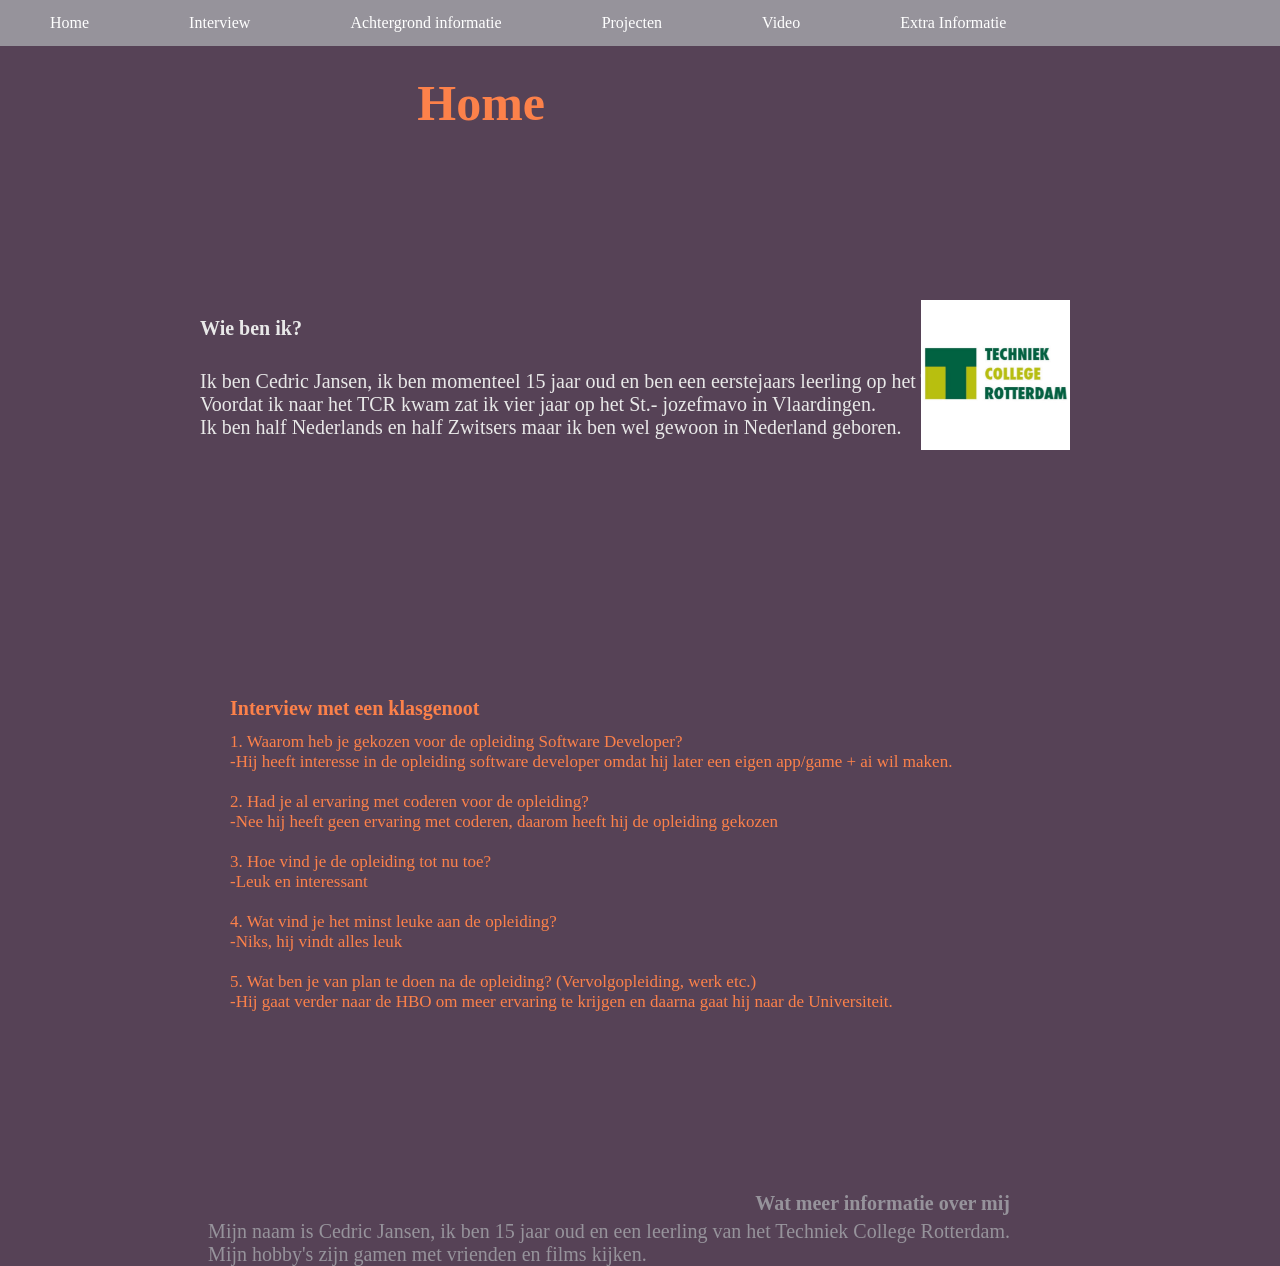
==== index.html @ 07dfece2 "commit" ====
<!DOCTYPE html>
<html lang="en">

<head>
    <meta charset="UTF-8">
    <meta name="viewport" content="width=device-width, initial-scale=1.0">
    <title>Portfolio</title>
    <link rel="stylesheet" href="style.css">
</head>

<body class="background">"
    <h1 class="title">Home</h1>
    <navbar class="navbar">
        <ul>
            <li><a href="Homepagina.html">Home</a></li>
            <li><a href="Interview.html">Interview</a></li>
            <li><a href="Achtergrond-informatie.html">Achtergrond informatie</a></li>
            <li><a href="Projecten.html">Projecten</a></li>
            <li><a href="Video.html">Video</a></li>
            <li><a href="Extra Informatie.html">Extra Informatie</a></li>
        </ul>
    </navbar>
    <h2 class="subText">Wie ben ik?</h2>
    <p class="info">Ik ben Cedric Jansen, ik ben momenteel 15 jaar oud en ben een eerstejaars leerling op het
        TCR.<br> Voordat ik naar het TCR kwam zat ik vier jaar op het St.- jozefmavo in Vlaardingen.<br> Ik ben half
        Nederlands en half Zwitsers maar ik ben wel gewoon in Nederland geboren.</p>
        <img class=foto src="Schermafbeelding 2026-10-28 150843.png" alt="Logo van de school">
    <h2 class="intText">Interview met een klasgenoot</h2>
    <p class="interview">
        1. Waarom heb je gekozen voor de opleiding Software Developer?<br>
        -Hij heeft interesse in de opleiding software developer omdat hij later een eigen app/game + ai wil maken.<br>
        <br>
        2. Had je al ervaring met coderen voor de opleiding?<br>
        -Nee hij heeft geen ervaring met coderen, daarom heeft hij de opleiding gekozen<br>
        <br>
        3. Hoe vind je de opleiding tot nu toe?<br>
        -Leuk en interessant <br>
        <br>
        4. Wat vind je het minst leuke aan de opleiding?<br>
        -Niks, hij vindt alles leuk<br>
        <br>
        5. Wat ben je van plan te doen na de opleiding? (Vervolgopleiding, werk etc.)<br>
        -Hij gaat verder naar de HBO om meer ervaring te krijgen en daarna gaat hij naar de Universiteit.<br>
    </p>

    <h2 class="achtTitle">Wat meer informatie over mij</h2>
    <p class="achtInfo">Mijn naam is Cedric Jansen, ik ben 15 jaar oud en een leerling van het Techniek College Rotterdam.<br> Mijn hobby's zijn gamen met vrienden en films kijken.      </p>


</body>

</html>
---- style.css ----
html,body{
  width:100%;
  height: 100%;
  margin: 0px
}


.background {
    background-color: #564256
}
ul {
    list-style-type: none;
    margin: 0;
    padding: 0;
    position: fixed;
    top: 0;
    width: 100%;
}
ul li a {
    display: block;
    padding: 14px 16px;
    text-decoration: none;
}
ul {
  list-style-type: none;
  margin: 0;
  padding: 0;
  overflow: hidden;
  background-color: #96939b;
}

ul li {
  float: left;
  position: top;
}

ul li a {
  display: block;
  color: white;
  text-align: center;
  padding: 14px 50px;
  text-decoration: none;
  position: top;
}

ul li a:hover {
  background-color: #625f66;
}
ul li a.active {
  background-color: #96939b;
}

.title {
    color: #fc814a;
    font-size: 50px;
    top: 40px;
    right: 735px;
    position:absolute;
}

.subText{
  color: #e8e8e8;
  font-size: 20px;
  position: absolute;
  top: 300px;
  left: 200px;
}
.foto{
  position: absolute;
  height: 150px;
  top: 300px;
  right:210px;
}

.info{
  color: #e8e8e8;
  font-size: 20px;
  position: absolute;
  top: 350px;
  left: 200px;
}

.intText{
  position:absolute;
  font-size: 20px;
  top: 680px;
  left: 230px;
  color: #fc814a;
}

.interview{
  position:absolute;
  font-size: 17px;
  top: 715px;
  left: 230px;
  color: #fc814a

}

.achtTitle{
  position: absolute;
  font-size: 20px;
  top: 1175px;
  right: 270px;
  color: #96939b;
}

.achtInfo{
  position:absolute;
  font-size: 20px;
  top: 1200px;
  right: 270px;
  color: #96939b
}
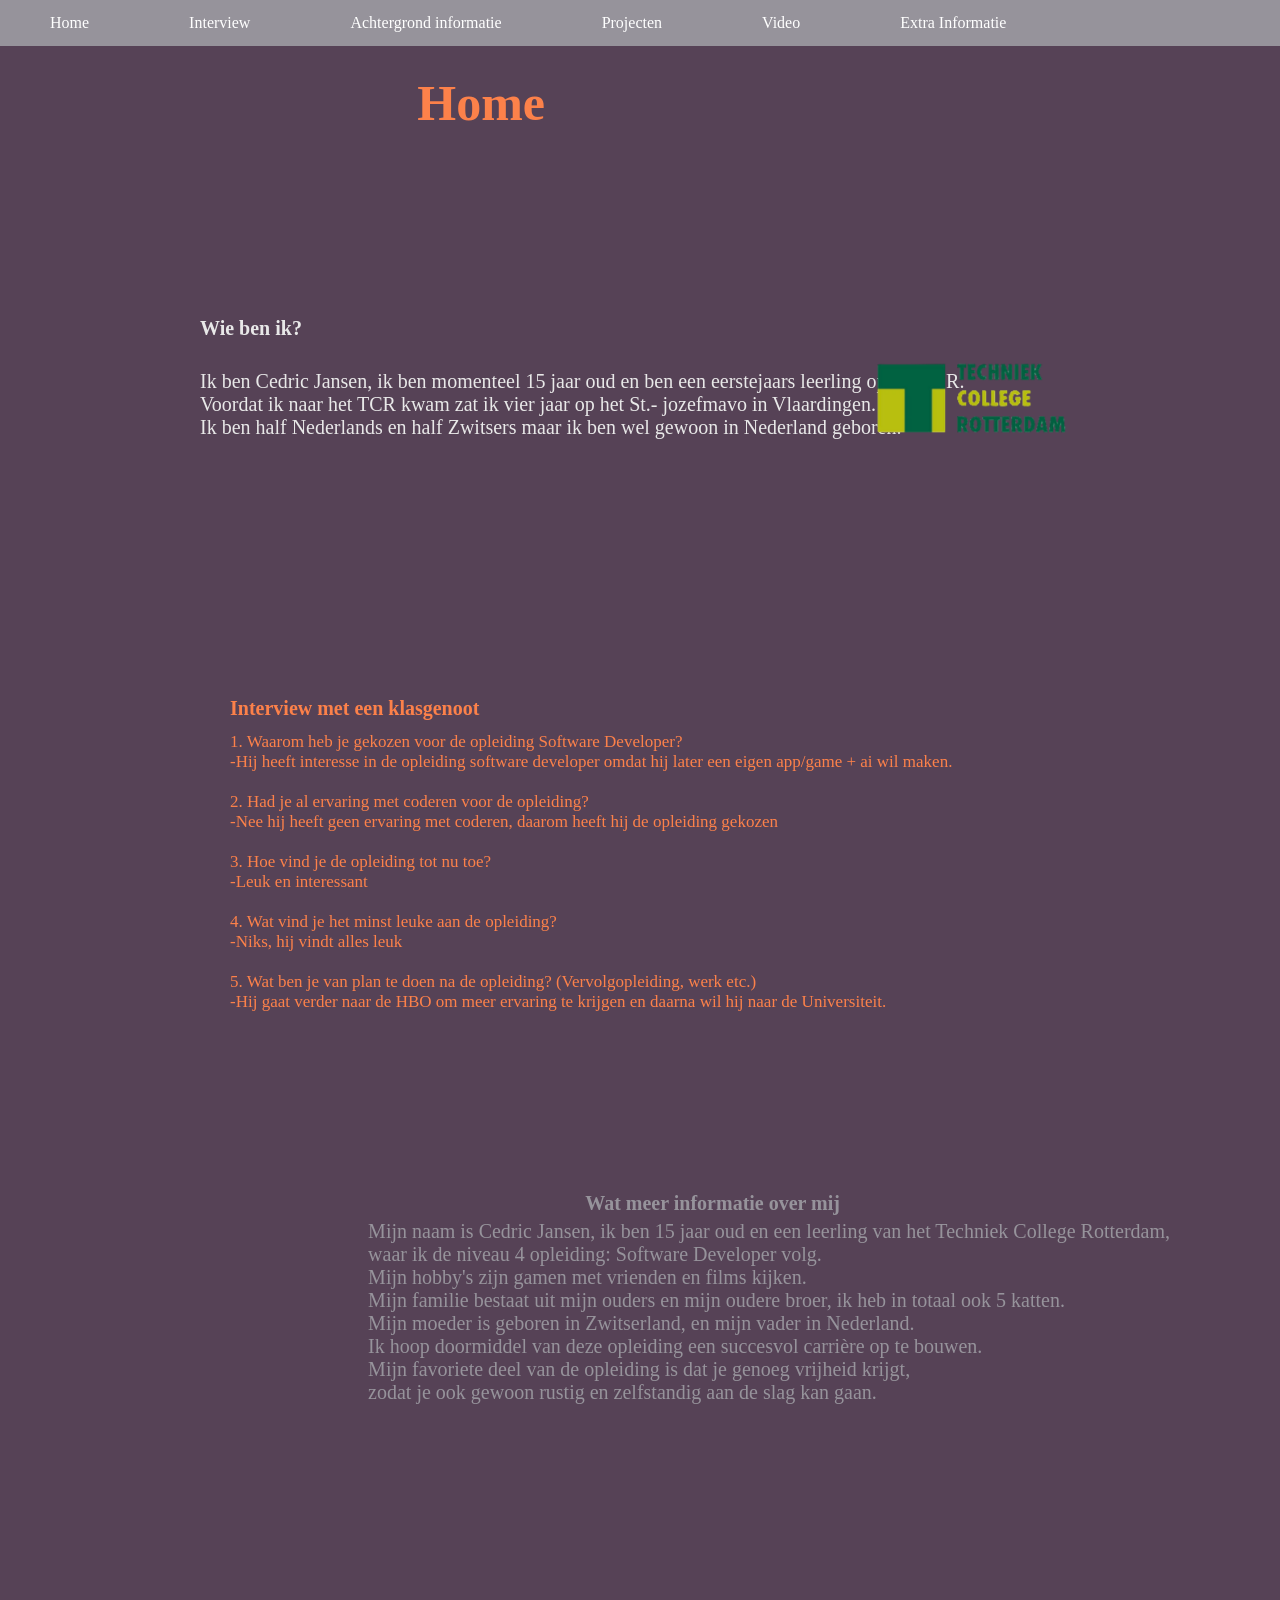
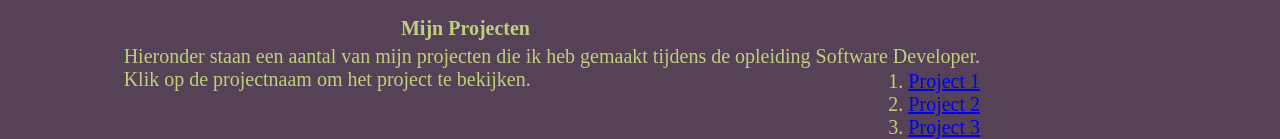
==== commit 4e4a6761: "update index.html and style.css to add a new project section and update styles accordingly" ====
--- a/index.html
+++ b/index.html
@@ -24,7 +24,7 @@
     <p class="info">Ik ben Cedric Jansen, ik ben momenteel 15 jaar oud en ben een eerstejaars leerling op het
         TCR.<br> Voordat ik naar het TCR kwam zat ik vier jaar op het St.- jozefmavo in Vlaardingen.<br> Ik ben half
         Nederlands en half Zwitsers maar ik ben wel gewoon in Nederland geboren.</p>
-        <img class=foto src="Schermafbeelding 2026-10-28 150843.png" alt="Logo van de school">
+        <img class=foto src="Schermafbeelding 2026-10-28 150843_1793694068664.png" alt="Logo van de school">
     <h2 class="intText">Interview met een klasgenoot</h2>
     <p class="interview">
         1. Waarom heb je gekozen voor de opleiding Software Developer?<br>
@@ -40,12 +40,18 @@
         -Niks, hij vindt alles leuk<br>
         <br>
         5. Wat ben je van plan te doen na de opleiding? (Vervolgopleiding, werk etc.)<br>
-        -Hij gaat verder naar de HBO om meer ervaring te krijgen en daarna gaat hij naar de Universiteit.<br>
+        -Hij gaat verder naar de HBO om meer ervaring te krijgen en daarna wil hij naar de Universiteit.<br>
     </p>
 
     <h2 class="achtTitle">Wat meer informatie over mij</h2>
-    <p class="achtInfo">Mijn naam is Cedric Jansen, ik ben 15 jaar oud en een leerling van het Techniek College Rotterdam.<br> Mijn hobby's zijn gamen met vrienden en films kijken.      </p>
+    <p class="achtInfo">Mijn naam is Cedric Jansen, ik ben 15 jaar oud en een leerling van het Techniek College Rotterdam, <br> waar ik de niveau 4 opleiding: Software Developer volg.  <br> Mijn hobby's zijn gamen met vrienden en films kijken. <br>  Mijn familie bestaat uit mijn ouders en mijn oudere broer, ik heb in totaal ook 5 katten. <br> Mijn moeder is geboren in Zwitserland, en mijn vader in Nederland. <br> Ik hoop doormiddel van deze opleiding een succesvol carrière op te bouwen.<br> Mijn favoriete deel van de opleiding is dat je genoeg vrijheid krijgt, <br> zodat je ook gewoon rustig en zelfstandig aan de slag kan gaan.   </p>
 
+    <h2 class="projectTitle">Mijn Projecten</h2>
+    <p class="projectInfo">Hieronder staan een aantal van mijn projecten die ik heb gemaakt tijdens de opleiding Software Developer. <br> Klik op de projectnaam om het project te bekijken.</p>
+    <ol class="projectList">
+        <li><a href="Project1.html">Project 1</a></li>
+        <li><a href="Project2.html">Project 2</a></li>
+        <li><a href="Project3.html">Project 3</a></li>
 
 </body>
 
--- a/style.css
+++ b/style.css
@@ -67,7 +67,7 @@
 }
 .foto{
   position: absolute;
-  height: 150px;
+  height: 200px;
   top: 300px;
   right:210px;
 }
@@ -101,7 +101,7 @@
   position: absolute;
   font-size: 20px;
   top: 1175px;
-  right: 270px;
+  right: 440px;
   color: #96939b;
 }
 
@@ -109,6 +109,28 @@
   position:absolute;
   font-size: 20px;
   top: 1200px;
-  right: 270px;
+  right: 110px;
   color: #96939b
+}
+
+.projectTitle{
+  position: absolute;
+  font-size: 20px;
+  top: 1600px;
+  right: 750px;
+  color: #c0cf7d;
+}
+.projectInfo{
+  position:absolute;
+  font-size: 20px;
+  top: 1625px;
+  right:300px;
+  color: #c0cf7d
+}
+.projectList{
+  position:absolute;
+  font-size: 20px;
+  top: 1650px;
+  right:300px;
+  color: #c0cf7d
 }
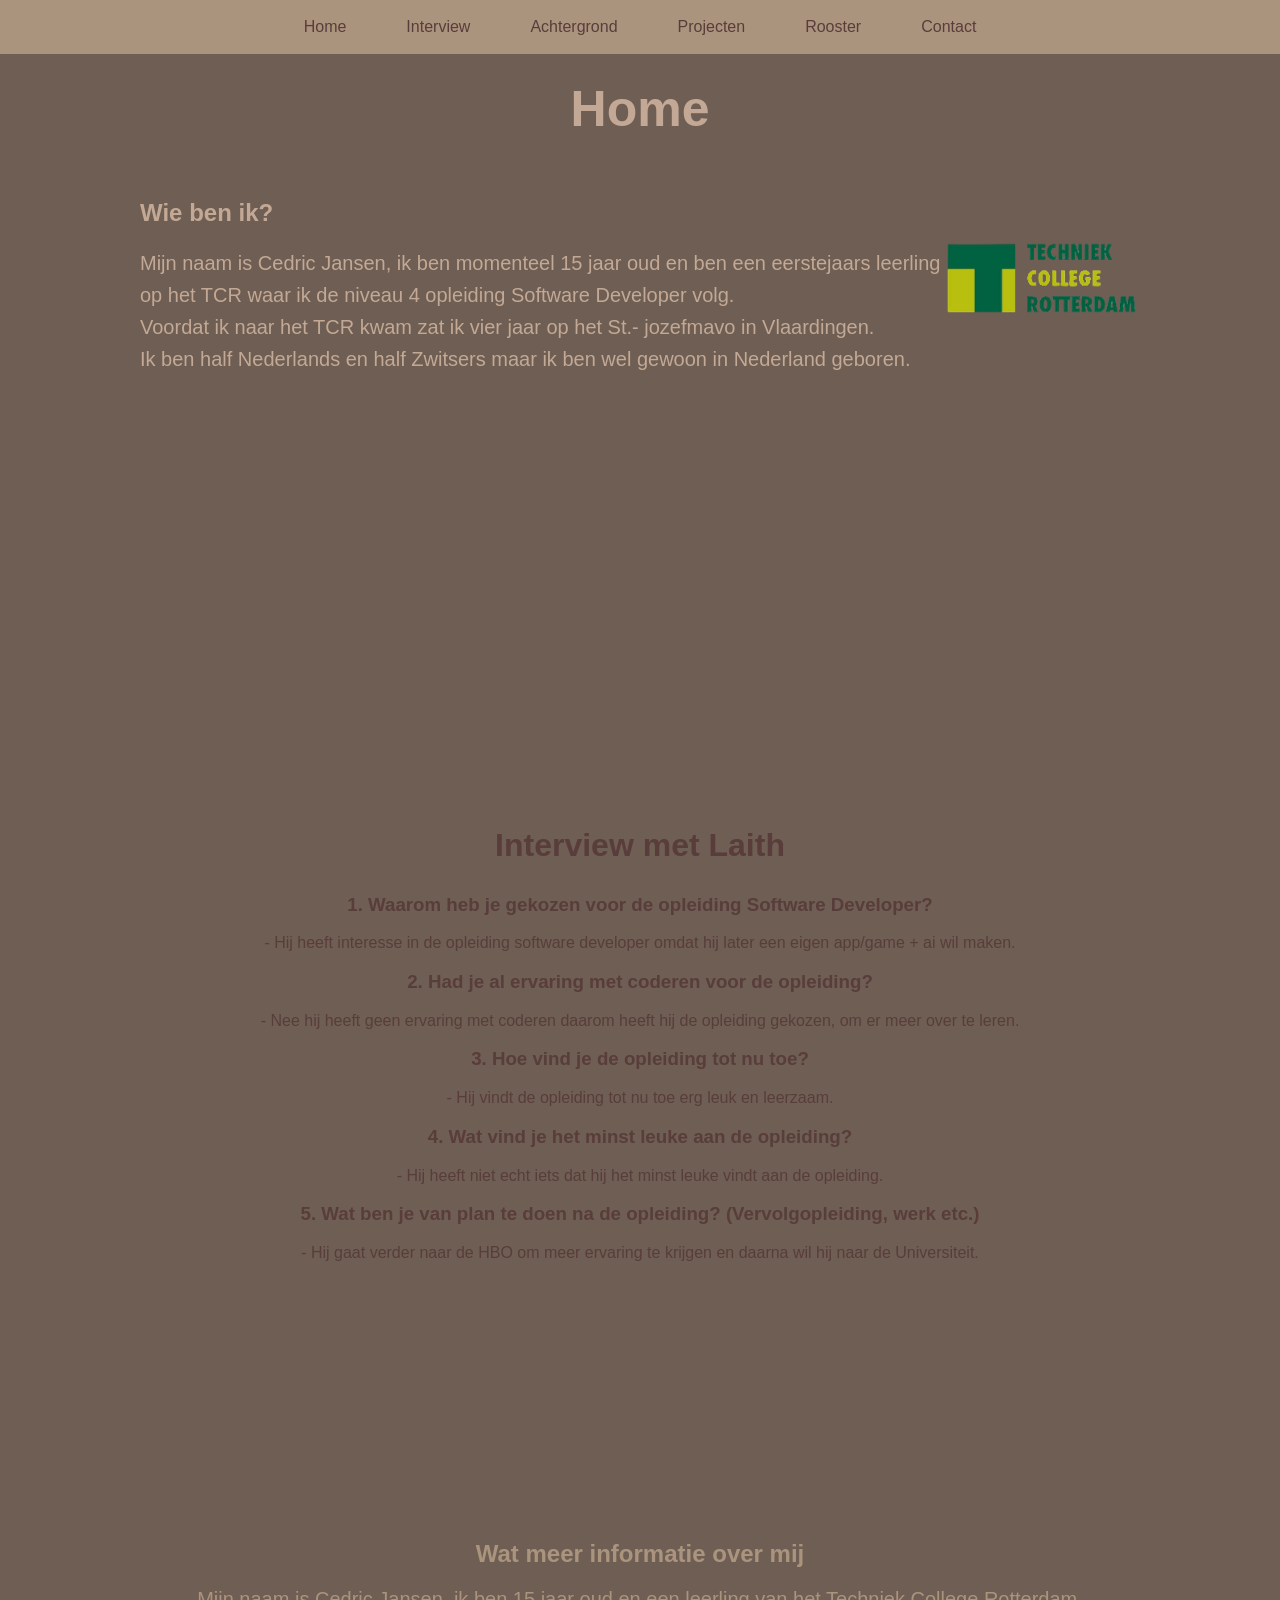
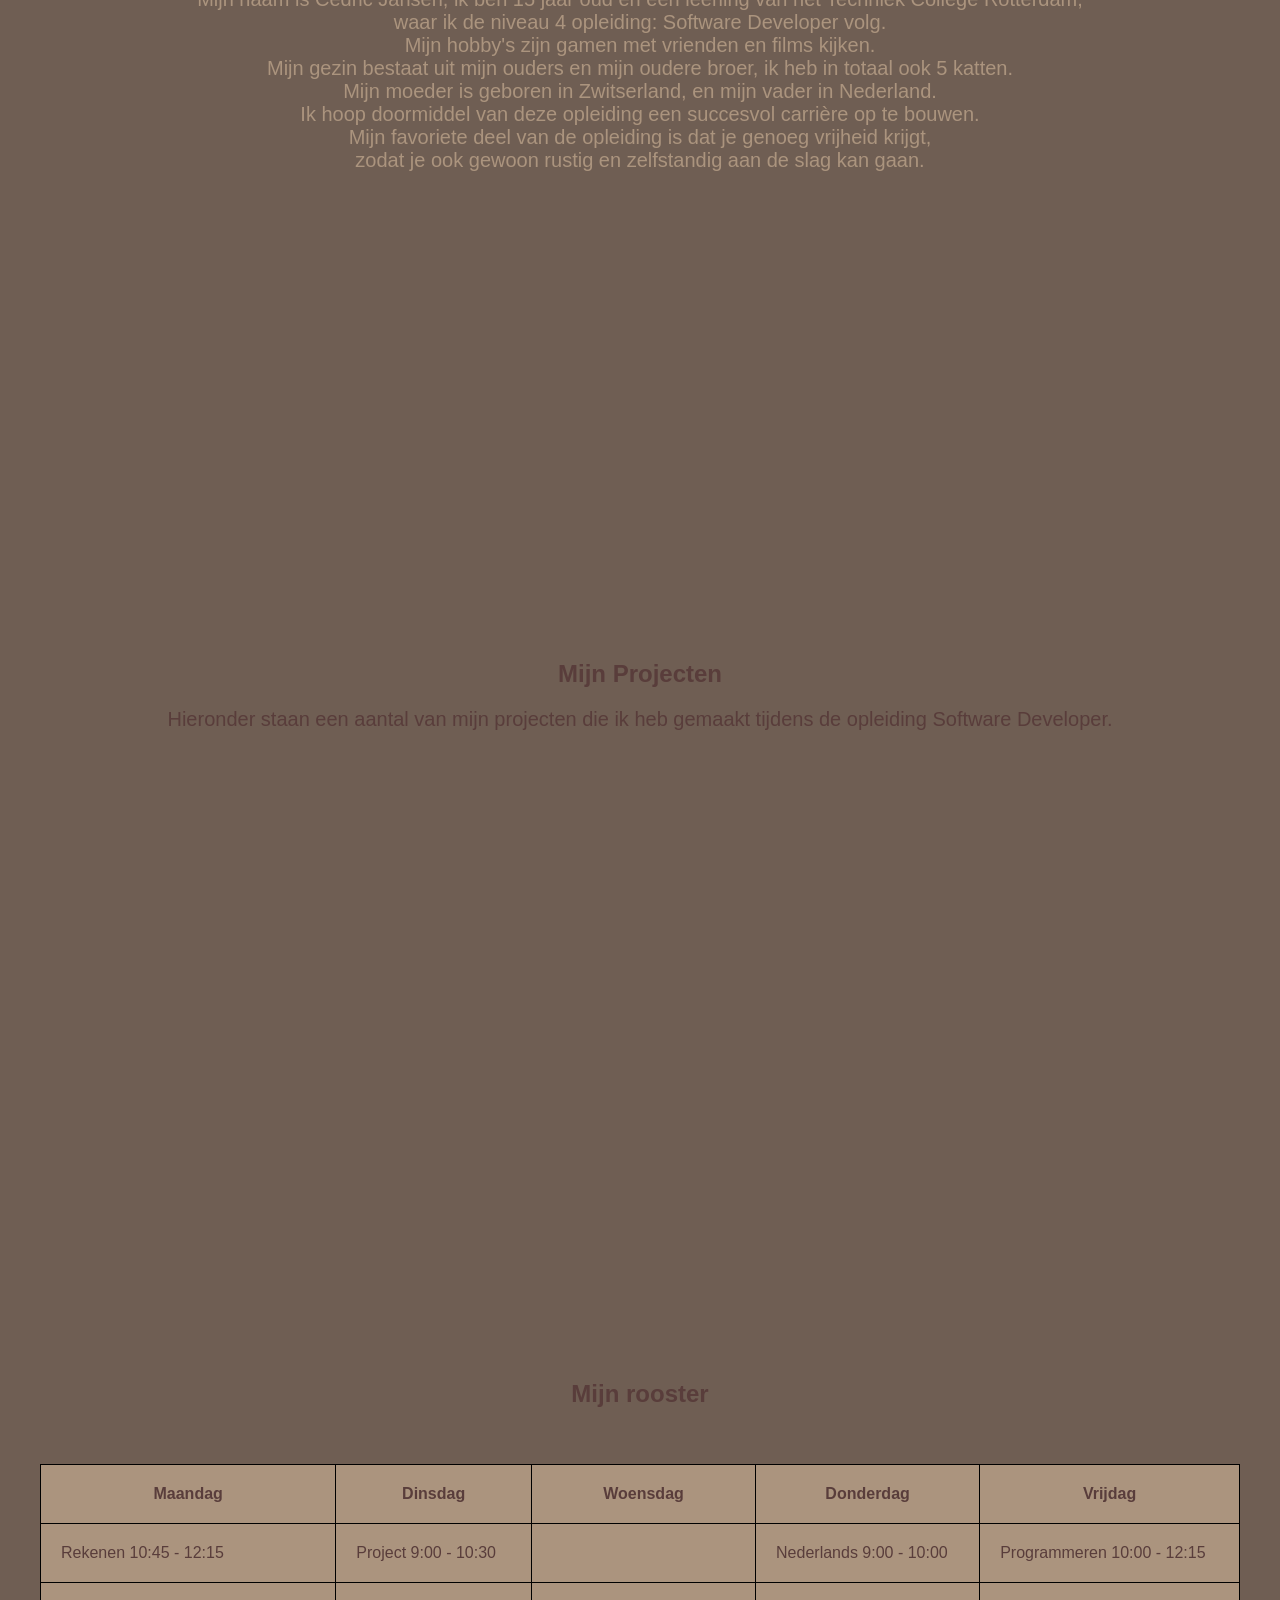
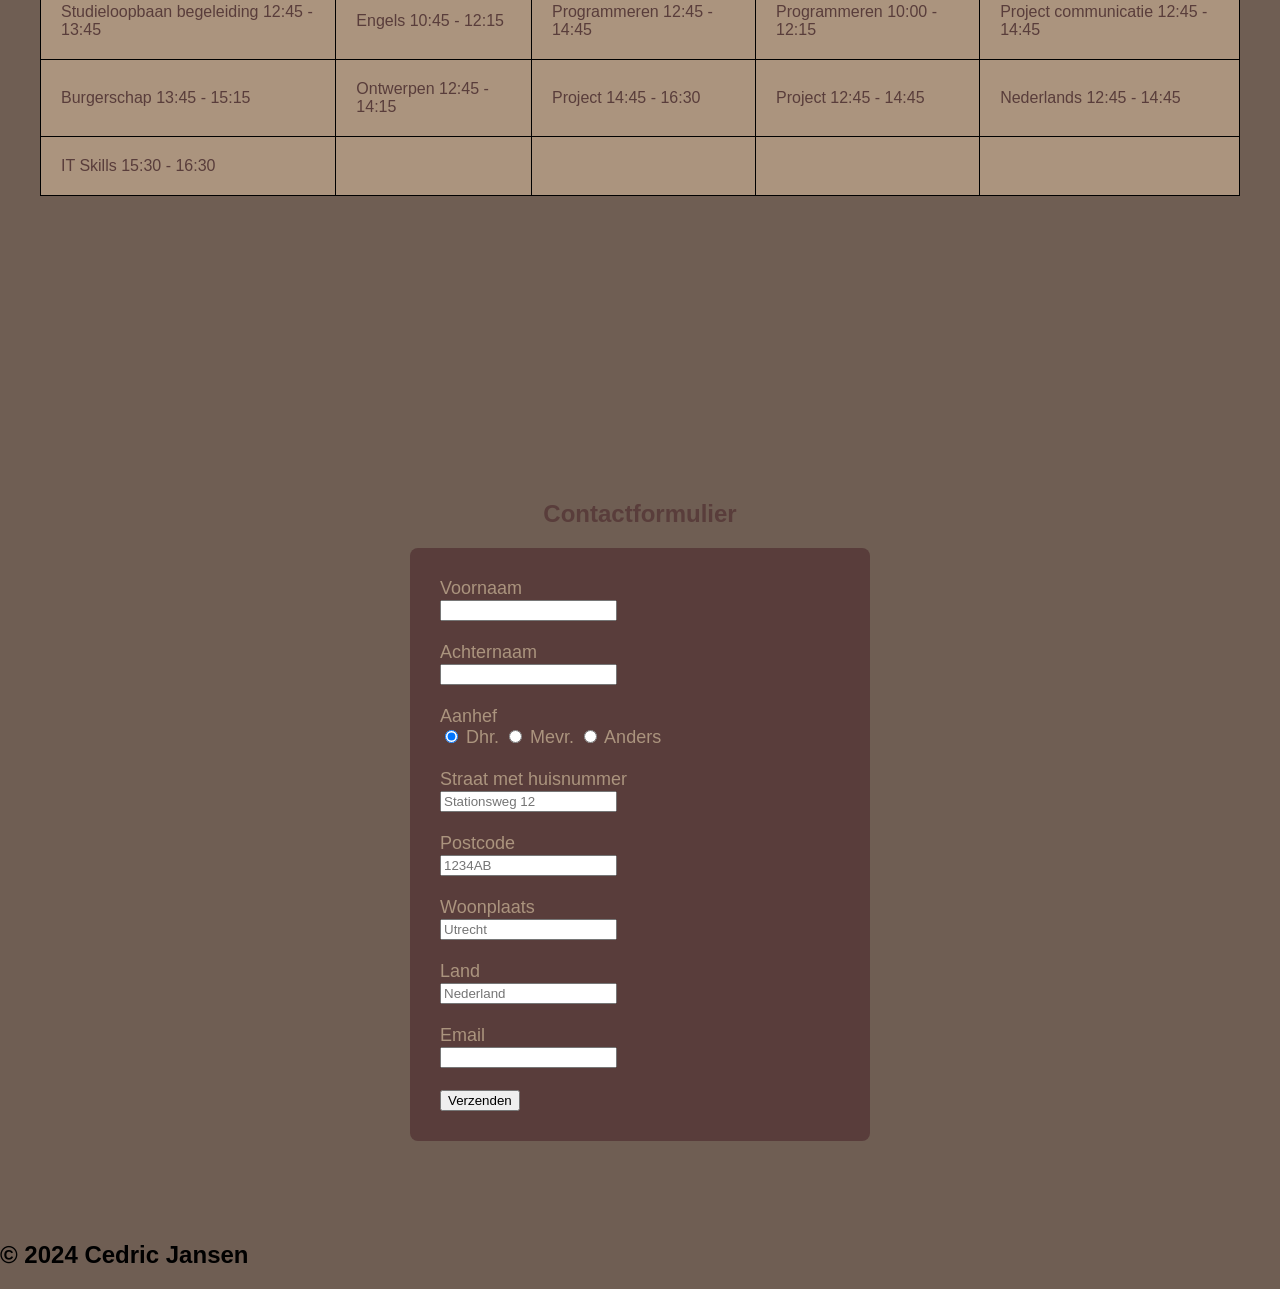
==== commit c208a2c6: "commit" ====
--- a/index.html
+++ b/index.html
@@ -1,58 +1,185 @@
 <!DOCTYPE html>
-<html lang="en">
+<html lang="nl">
 
 <head>
     <meta charset="UTF-8">
     <meta name="viewport" content="width=device-width, initial-scale=1.0">
-    <title>Portfolio</title>
+    <title>Portfolio - Cedric Jansen</title>
     <link rel="stylesheet" href="style.css">
 </head>
 
-<body class="background">"
-    <h1 class="title">Home</h1>
-    <navbar class="navbar">
+<body class="background">
+
+    <nav class="navbar">
         <ul>
-            <li><a href="Homepagina.html">Home</a></li>
-            <li><a href="Interview.html">Interview</a></li>
-            <li><a href="Achtergrond-informatie.html">Achtergrond informatie</a></li>
-            <li><a href="Projecten.html">Projecten</a></li>
-            <li><a href="Video.html">Video</a></li>
-            <li><a href="Extra Informatie.html">Extra Informatie</a></li>
+            <li><a href="#home">Home</a></li>
+            <li><a href="#interview">Interview</a></li>
+            <li><a href="#achtergrondinformatie">Achtergrond</a></li>
+            <li><a href="#projecten">Projecten</a></li>
+            <li><a href="#tabel">Rooster</a></li>
+            <li><a href="#contact">Contact</a></li>
         </ul>
-    </navbar>
-    <h2 class="subText">Wie ben ik?</h2>
-    <p class="info">Ik ben Cedric Jansen, ik ben momenteel 15 jaar oud en ben een eerstejaars leerling op het
-        TCR.<br> Voordat ik naar het TCR kwam zat ik vier jaar op het St.- jozefmavo in Vlaardingen.<br> Ik ben half
-        Nederlands en half Zwitsers maar ik ben wel gewoon in Nederland geboren.</p>
-        <img class=foto src="Schermafbeelding 2026-10-28 150843_1793694068664.png" alt="Logo van de school">
-    <h2 class="intText">Interview met een klasgenoot</h2>
-    <p class="interview">
-        1. Waarom heb je gekozen voor de opleiding Software Developer?<br>
-        -Hij heeft interesse in de opleiding software developer omdat hij later een eigen app/game + ai wil maken.<br>
-        <br>
-        2. Had je al ervaring met coderen voor de opleiding?<br>
-        -Nee hij heeft geen ervaring met coderen, daarom heeft hij de opleiding gekozen<br>
-        <br>
-        3. Hoe vind je de opleiding tot nu toe?<br>
-        -Leuk en interessant <br>
-        <br>
-        4. Wat vind je het minst leuke aan de opleiding?<br>
-        -Niks, hij vindt alles leuk<br>
-        <br>
-        5. Wat ben je van plan te doen na de opleiding? (Vervolgopleiding, werk etc.)<br>
-        -Hij gaat verder naar de HBO om meer ervaring te krijgen en daarna wil hij naar de Universiteit.<br>
-    </p>
+    </nav>
 
-    <h2 class="achtTitle">Wat meer informatie over mij</h2>
-    <p class="achtInfo">Mijn naam is Cedric Jansen, ik ben 15 jaar oud en een leerling van het Techniek College Rotterdam, <br> waar ik de niveau 4 opleiding: Software Developer volg.  <br> Mijn hobby's zijn gamen met vrienden en films kijken. <br>  Mijn familie bestaat uit mijn ouders en mijn oudere broer, ik heb in totaal ook 5 katten. <br> Mijn moeder is geboren in Zwitserland, en mijn vader in Nederland. <br> Ik hoop doormiddel van deze opleiding een succesvol carrière op te bouwen.<br> Mijn favoriete deel van de opleiding is dat je genoeg vrijheid krijgt, <br> zodat je ook gewoon rustig en zelfstandig aan de slag kan gaan.   </p>
+    <section class="home" id="home">
+        <h1 class="title">Home</h1>
+        <div class="section1">
+            <div class="text-block">
+                <h2 class="subText">Wie ben ik?</h2>
+                <p class="info">Mijn naam is Cedric Jansen, ik ben momenteel 15 jaar oud en ben een eerstejaars leerling
+                    op het TCR waar ik de niveau 4 opleiding Software Developer volg.<br>
+                    Voordat ik naar het TCR kwam zat ik vier jaar op het St.- jozefmavo in Vlaardingen.<br>
+                    Ik ben half Nederlands en half Zwitsers maar ik ben wel gewoon in Nederland geboren.</p>
+            </div>
+            <img class="foto" src="Schermafbeelding 2026-10-28 150843_1793694068664.png" alt="Logo van de school">
+        </div>
+    </section>
 
-    <h2 class="projectTitle">Mijn Projecten</h2>
-    <p class="projectInfo">Hieronder staan een aantal van mijn projecten die ik heb gemaakt tijdens de opleiding Software Developer. <br> Klik op de projectnaam om het project te bekijken.</p>
-    <ol class="projectList">
-        <li><a href="Project1.html">Project 1</a></li>
-        <li><a href="Project2.html">Project 2</a></li>
-        <li><a href="Project3.html">Project 3</a></li>
+    <section class="interview" id="interview">
+        <div class="interview1">
+            <h2 class="intText">Interview met Laith</h2>
+
+            <div class="interview-block">
+                <h3>1. Waarom heb je gekozen voor de opleiding Software Developer?</h3>
+                <p>- Hij heeft interesse in de opleiding software developer omdat hij later een eigen app/game + ai wil
+                    maken.</p>
+
+                <h3>2. Had je al ervaring met coderen voor de opleiding?</h3>
+                <p>- Nee hij heeft geen ervaring met coderen daarom heeft hij de opleiding gekozen, om er meer over te
+                    leren.</p>
+
+                <h3>3. Hoe vind je de opleiding tot nu toe?</h3>
+                <p>- Hij vindt de opleiding tot nu toe erg leuk en leerzaam.</p>
+
+                <h3>4. Wat vind je het minst leuke aan de opleiding?</h3>
+                <p>- Hij heeft niet echt iets dat hij het minst leuke vindt aan de opleiding.</p>
+
+                <h3>5. Wat ben je van plan te doen na de opleiding? (Vervolgopleiding, werk etc.)</h3>
+                <p>- Hij gaat verder naar de HBO om meer ervaring te krijgen en daarna wil hij naar de Universiteit.</p>
+            </div>
+        </div>
+    </section>
+
+    <section class="achtergrondinformatie" id="achtergrondinformatie">
+        <h2 class="achtTitle">Wat meer informatie over mij</h2>
+        <p class="achtInfo">Mijn naam is Cedric Jansen, ik ben 15 jaar oud en een leerling van het Techniek College
+            Rotterdam, <br>
+            waar ik de niveau 4 opleiding: Software Developer volg. <br>
+            Mijn hobby's zijn gamen met vrienden en films kijken. <br>
+            Mijn gezin bestaat uit mijn ouders en mijn oudere broer, ik heb in totaal ook 5 katten. <br>
+            Mijn moeder is geboren in Zwitserland, en mijn vader in Nederland. <br>
+            Ik hoop doormiddel van deze opleiding een succesvol carrière op te bouwen.<br>
+            Mijn favoriete deel van de opleiding is dat je genoeg vrijheid krijgt, <br>
+            zodat je ook gewoon rustig en zelfstandig aan de slag kan gaan.</p>
+    </section>
+
+    <section class="projecten" id="projecten">
+        <h2 class="projectTitle">Mijn Projecten</h2>
+        <p class="projectInfo">Hieronder staan een aantal van mijn projecten die ik heb gemaakt tijdens de opleiding
+            Software Developer.</p>
+    </section>
+
+    <section class="tabel" id="tabel">
+        <h2 class="tabelTitle">Mijn rooster</h2>
+        <table>
+            <thead>
+                <tr>
+                    <th>Maandag</th>
+                    <th>Dinsdag</th>
+                    <th>Woensdag</th>
+                    <th>Donderdag</th>
+                    <th>Vrijdag</th>
+                </tr>
+
+            </thead>
+            <tbody>
+                <tr>
+                    <td>Rekenen 10:45 - 12:15</td>
+                    <td>Project 9:00 - 10:30</td>
+                    <td></td>
+                    <td>Nederlands 9:00 - 10:00</td>
+                    <td>Programmeren 10:00 - 12:15</td>
+                </tr>
+                <br>
+                <tr>
+                    <td>Studieloopbaan begeleiding 12:45 - 13:45</td>
+                    <td>Engels 10:45 - 12:15</td>
+                    <td>Programmeren 12:45 - 14:45</td>
+                    <td>Programmeren 10:00 - 12:15</td>
+                    <td>Project communicatie 12:45 - 14:45</td>
+                </tr>
+                <br>
+                <tr>
+                    <td>Burgerschap 13:45 - 15:15</td>
+                    <td>Ontwerpen 12:45 - 14:15</td>
+                    <td>Project 14:45 - 16:30</td>
+                    <td>Project 12:45 - 14:45</td>
+                    <td>Nederlands 12:45 - 14:45</td>
+                </tr>
+
+                <tr>
+                    <td>IT Skills 15:30 - 16:30</td>
+                    <td></td>
+                    <td></td>
+                    <td></td>
+                    <td></td>
+                </tr>
+            </tbody>
+        </table>
+
+    </section>
+
+
+
+    <section class="contact" id="contact">
+        <h2 class="invul">Contactformulier</h2>
+
+
+        <form class="form">
+            <label for="voornaam">Voornaam</label><br>
+            <input type="text" id="voornaam" name="voornaam" pattern="[A-Za-zÀ-ÿ\s'-]+" title="Gebruik alleen letters"
+                required>
+            <br><br>
+
+            <label for="achternaam">Achternaam</label><br>
+            <input type="text" id="achternaam" name="achternaam" pattern="[A-Za-zÀ-ÿ\s'-]+"
+                title="Gebruik alleen letters" required>
+            <br><br>
+
+            <label>Aanhef</label><br>
+            <input type="radio" id="dhr" name="aanhef" value="Dhr. " checked>
+            <label for="dhr">Dhr.</label>
+            <input type="radio" id="mevr" name="aanhef" value="Mevr. ">
+            <label for="mevr">Mevr.</label>
+            <input type="radio" id="anders" name="aanhef" value="Anders">
+            <label for="anders">Anders</label>
+            <br><br>
+
+            <label for="straat">Straat met huisnummer</label><br>
+            <input type="text" id="straat" name="straat" placeholder="Stationsweg 12" required>
+            <br><br>
+
+            <label for="postcode">Postcode</label><br>
+            <input type="text" id="postcode" name="postcode" placeholder="1234AB" required>
+            <br><br>
+
+            <label for="woonplaats">Woonplaats</label><br>
+            <input type="text" id="woonplaats" name="woonplaats" placeholder="Utrecht" required>
+            <br><br>
+
+            <label for="land">Land</label><br>
+            <input type="text" id="land" name="land" placeholder="Nederland" required>
+            <br><br>
+
+            <label for="email">Email</label><br>
+            <input type="email" id="email" name="email" required>
+            <br><br>
+
+            <button type="submit">Verzenden</button>
+        </form>
+    </section>
+    <h2 class="footer">© 2024 Cedric Jansen</h2>
 
 </body>
 
-</html>
+</html>
--- a/style.css
+++ b/style.css
@@ -1,136 +1,167 @@
-html,body{
-  width:100%;
-  height: 100%;
-  margin: 0px
+@font-face {
+  font-family: 'Raleway-VariableFont';
+  src: url('Raleway-VariableFont.wght.ttf');
+  
+  .raleway-Italic-VariableFont_wght {
+  font-family: "Raleway", sans-serif;
+  font-optical-sizing: auto;
+  font-weight: 900;
+  font-style: italic;
+}
+}
+
+html,
+body {
+  width: 100%;
+  margin: 0;
+  padding: 0;
+  font-family: 'Raleway-VariableFont', sans-serif;
+  scroll-behavior: smooth;
+}
+
+.background {
+  background-color: #6F5E53;
 }
 
 
-.background {
-    background-color: #564256
-}
-ul {
-    list-style-type: none;
-    margin: 0;
-    padding: 0;
-    position: fixed;
-    top: 0;
-    width: 100%;
-}
-ul li a {
-    display: block;
-    padding: 14px 16px;
-    text-decoration: none;
-}
-ul {
+.navbar ul {
   list-style-type: none;
   margin: 0;
   padding: 0;
   overflow: hidden;
-  background-color: #96939b;
+  position: fixed;
+  top: 0;
+  width: 100%;
+  background-color: #AB947E;
+  z-index: 9999;
+  display: flex;
+  justify-content: center;
 }
 
-ul li {
+.navbar li {
   float: left;
-  position: top;
 }
 
-ul li a {
+.navbar li a {
   display: block;
-  color: white;
-  text-align: center;
-  padding: 14px 50px;
+  color: #593D3B;
+  padding: 18px 30px;
   text-decoration: none;
-  position: top;
 }
 
-ul li a:hover {
-  background-color: #625f66;
-}
-ul li a.active {
-  background-color: #96939b;
+.navbar li a:hover {
+  background-color: #8A7968;
 }
 
-.title {
-    color: #fc814a;
-    font-size: 50px;
-    top: 40px;
-    right: 735px;
-    position:absolute;
+
+section {
+  padding: 80px 40px;
+  min-height: 80vh;
+  box-sizing: border-box;
+  scroll-margin-top: 60px;
 }
 
-.subText{
-  color: #e8e8e8;
-  font-size: 20px;
-  position: absolute;
-  top: 300px;
-  left: 200px;
-}
-.foto{
-  position: absolute;
-  height: 200px;
-  top: 300px;
-  right:210px;
+.section1 {
+  display: flex;
+  justify-content: space-between;
+  max-width: 1000px;
+  margin: 0 auto;
 }
 
-.info{
-  color: #e8e8e8;
-  font-size: 20px;
-  position: absolute;
-  top: 350px;
-  left: 200px;
+
+.title {
+  color: #C3A995;
+  font-size: 50px;
+  margin-top: 0;
+  text-align: center;
 }
 
-.intText{
-  position:absolute;
-  font-size: 20px;
-  top: 680px;
-  left: 230px;
-  color: #fc814a;
+.subText {
+  color: #C3A995;
+  font-size: 24px;
 }
 
-.interview{
-  position:absolute;
-  font-size: 17px;
-  top: 715px;
-  left: 230px;
-  color: #fc814a
-
+.info {
+  color: #C3A995;
+  font-size: 20px;
+  line-height: 1.6;
 }
 
-.achtTitle{
-  position: absolute;
-  font-size: 20px;
-  top: 1175px;
-  right: 440px;
-  color: #96939b;
+.foto {
+  height: 200px;
+  border-radius: 8px;
 }
 
-.achtInfo{
-  position:absolute;
-  font-size: 20px;
-  top: 1200px;
-  right: 110px;
-  color: #96939b
+
+.interview1 {
+  max-width: 800px;
+  margin: 0 auto;
+  text-align: center;
+  color: #593D3B;
 }
 
-.projectTitle{
-  position: absolute;
+.intText {
+  font-size: 32px;
+  color: #593D3B;
+  margin-bottom: 30px;
+}
+
+
+.achtTitle {
+  font-size: 24px;
+  color: #AB947E;
+  text-align: center;
+}
+
+.achtInfo {
   font-size: 20px;
-  top: 1600px;
-  right: 750px;
-  color: #c0cf7d;
+  color: #AB947E;
+  text-align: center;
 }
-.projectInfo{
-  position:absolute;
+
+
+.projectTitle {
+  font-size: 24px;
+  color: #593D3B;
+  text-align: center;
+}
+
+.projectInfo {
   font-size: 20px;
-  top: 1625px;
-  right:300px;
-  color: #c0cf7d
+  color: #593D3B;
+  text-align: center;
 }
-.projectList{
-  position:absolute;
-  font-size: 20px;
-  top: 1650px;
-  right:300px;
-  color: #c0cf7d
+
+.tabelTitle {
+  font-size: 24px;
+  color: #593D3B;
+  text-align: center;
+}
+
+table,
+th,
+td {
+  border: 1px solid rgb(0, 0, 0);
+  border-collapse: collapse;
+  padding: 20px;
+  margin: 0 auto;
+  background-color: #AB947E;
+  justify-content: center;
+  color: #593D3B;
+}
+
+.invul {
+  font-size: 24px;
+  color: #593D3B;
+  text-align: center;
+}
+
+.form {
+  font-size: 18px;
+  color: #AB947E;
+  background: #593D3B;
+  padding: 30px;
+  border-radius: 8px;
+  margin: 0 auto;
+  max-width: 400px;
 }
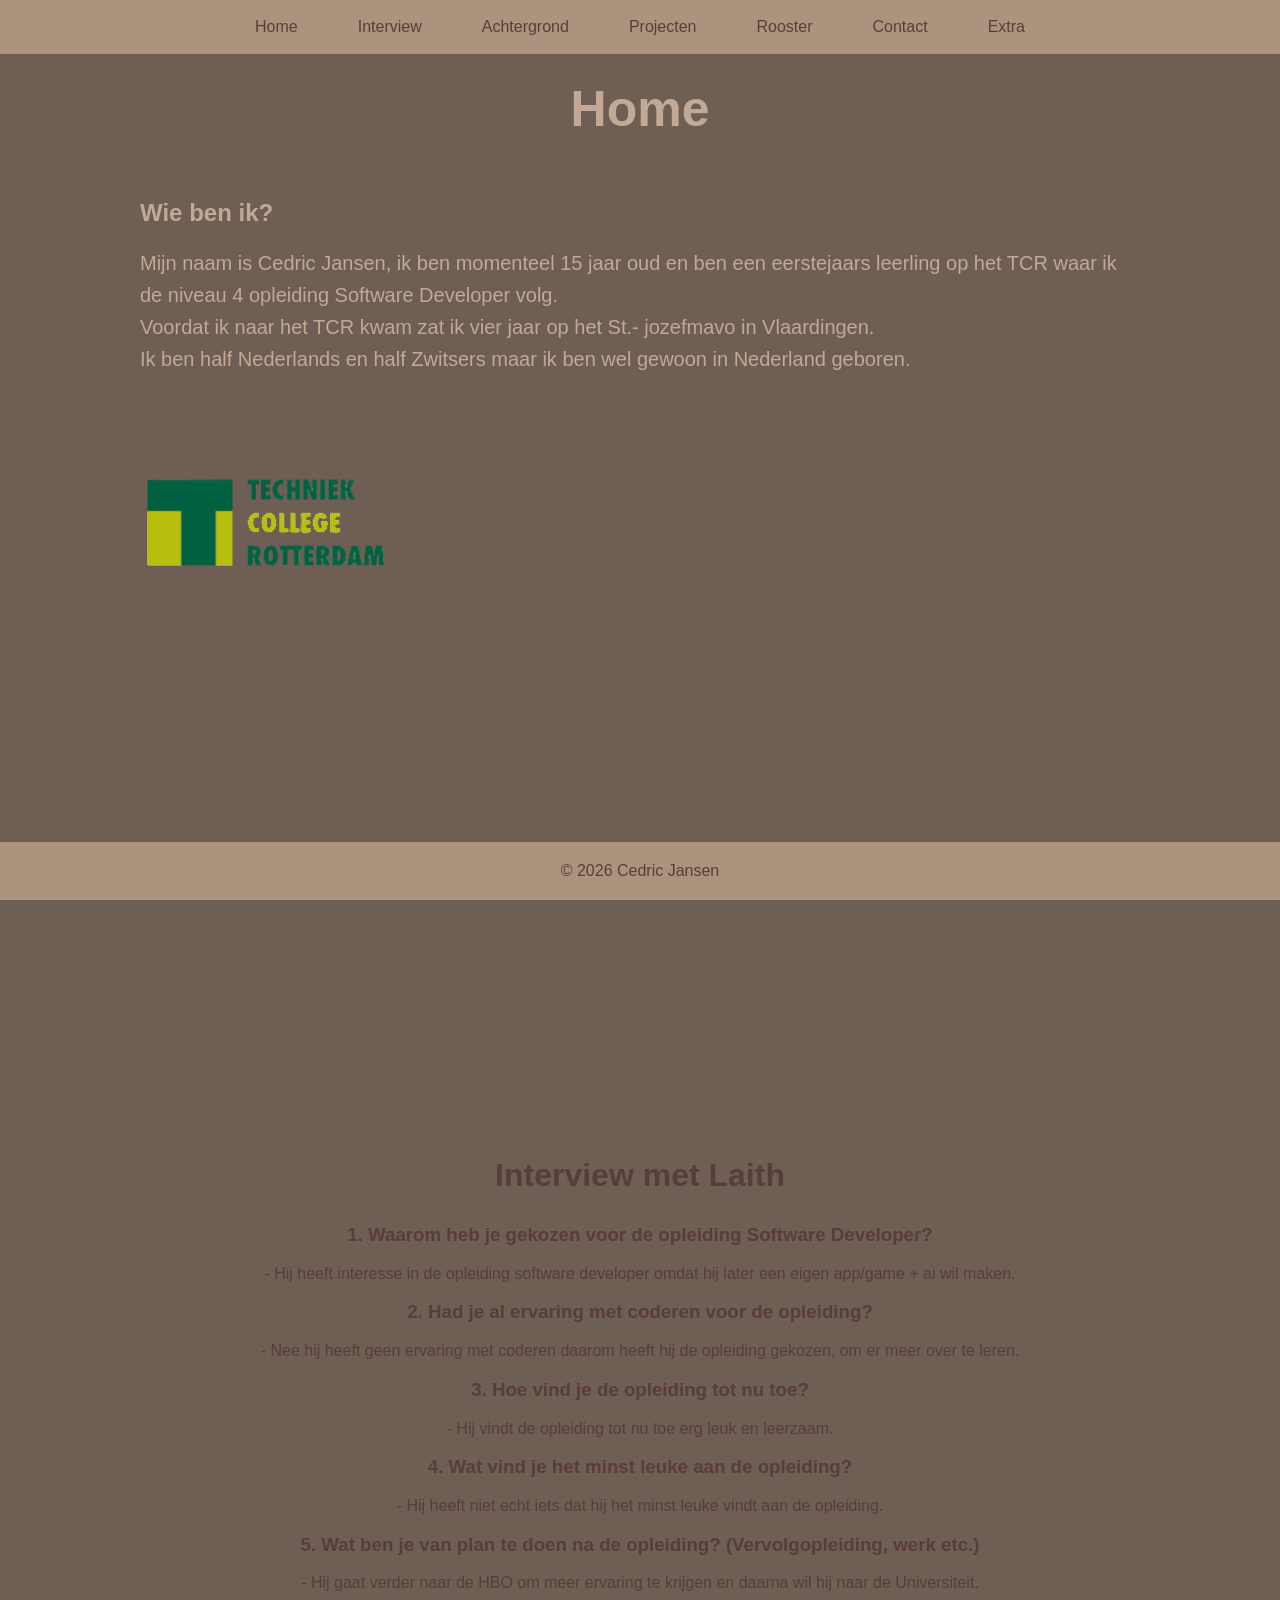
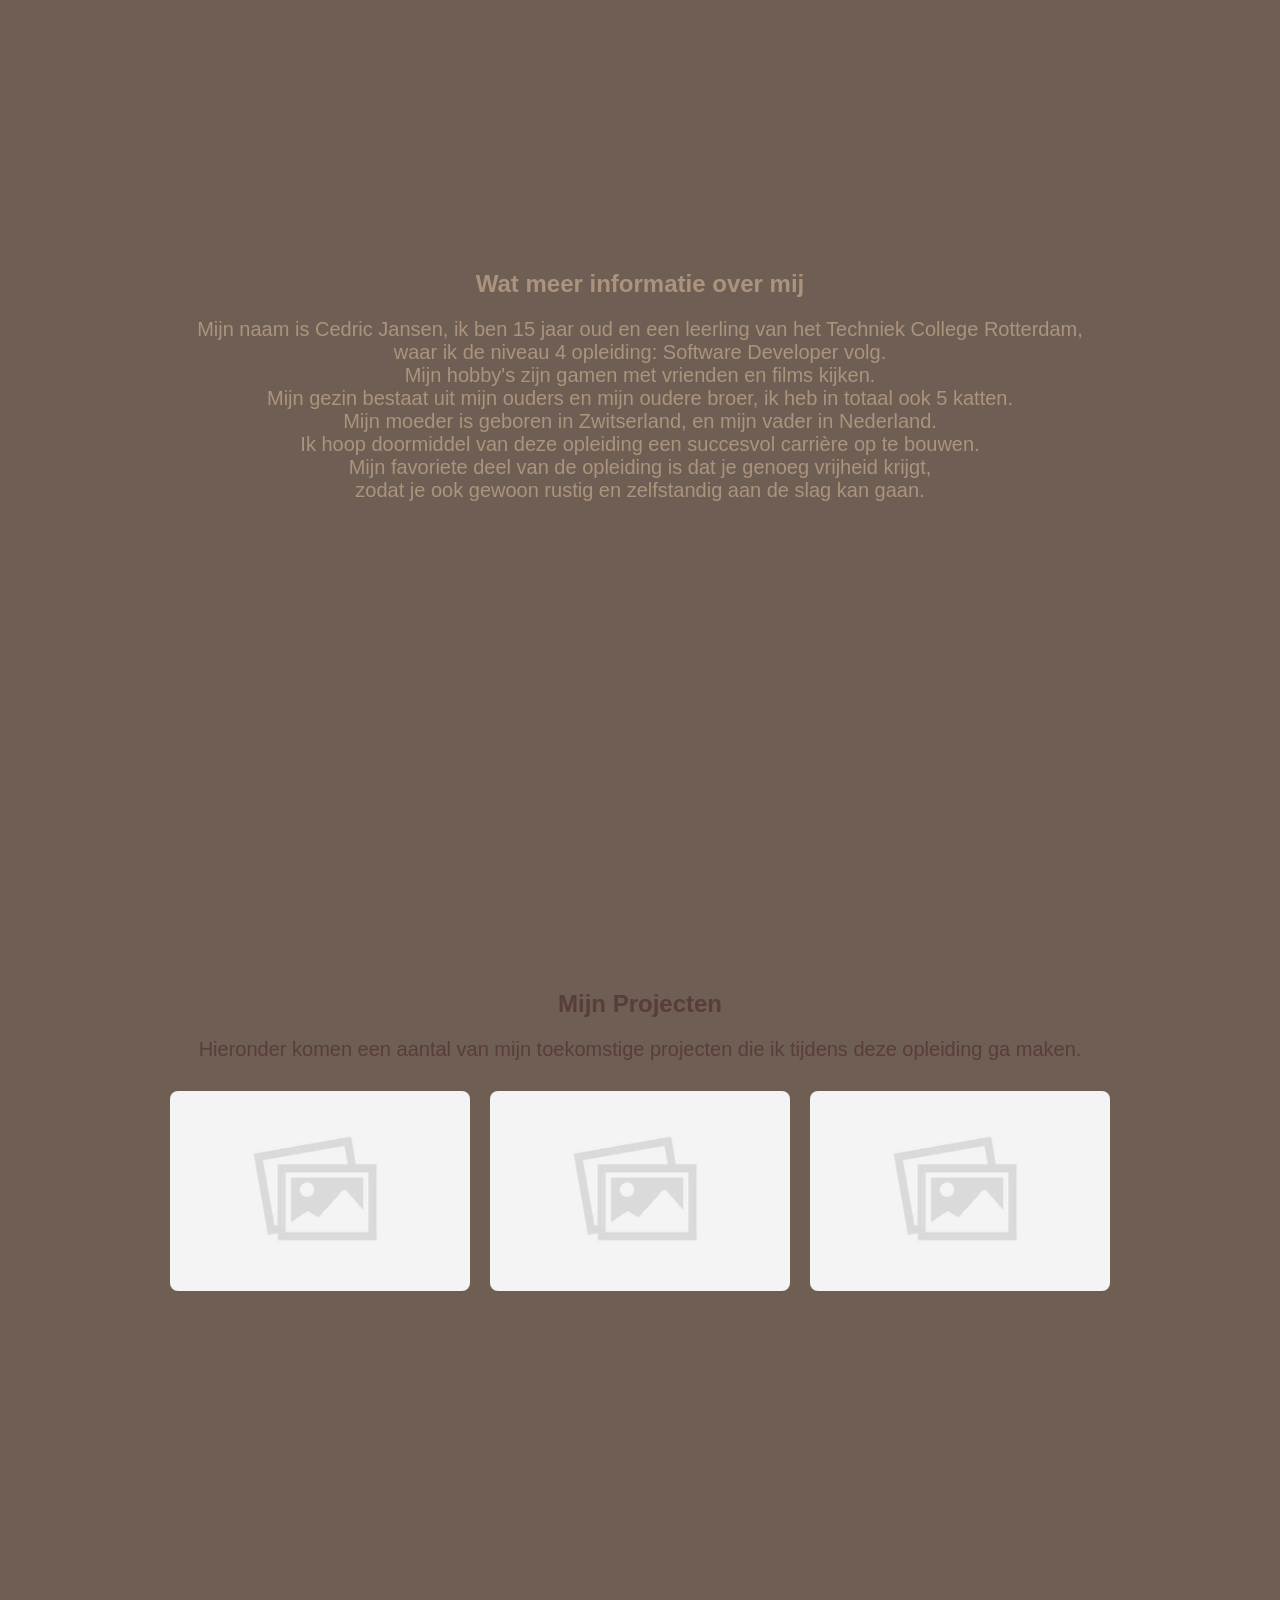
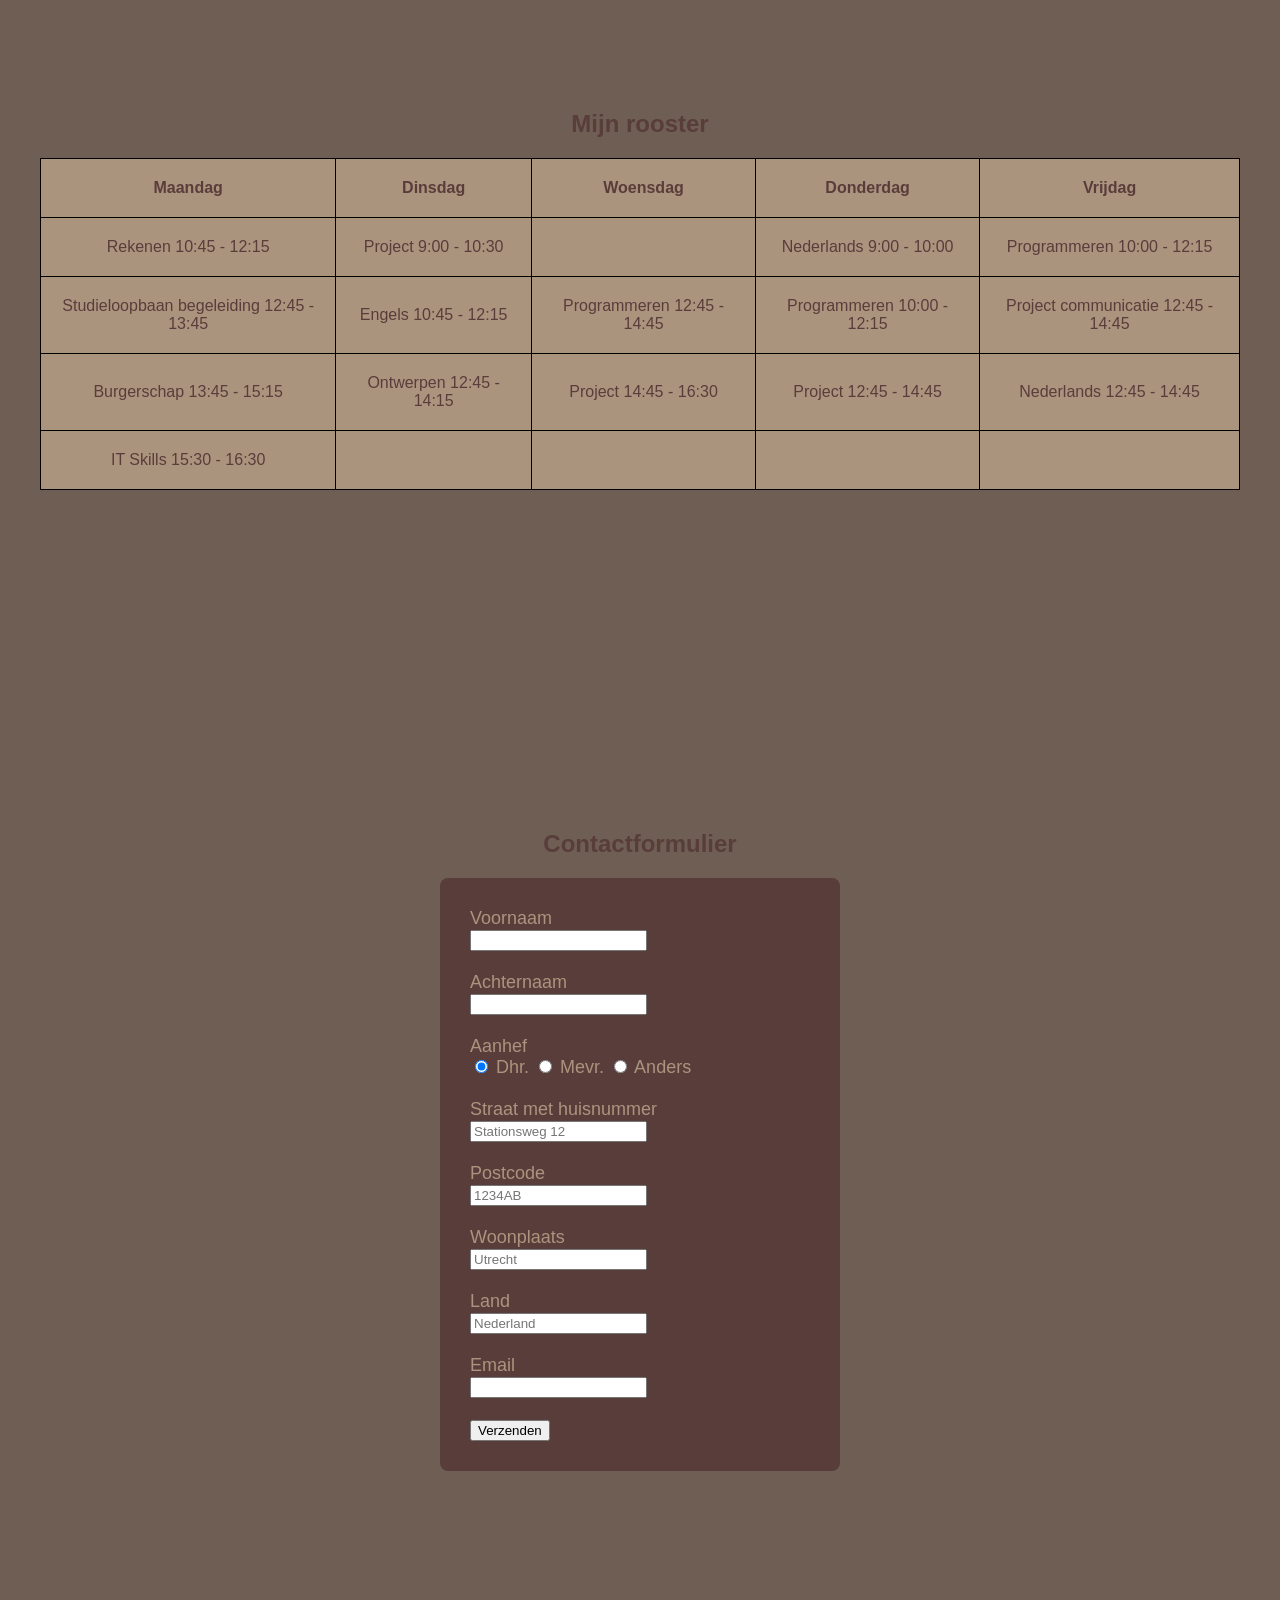
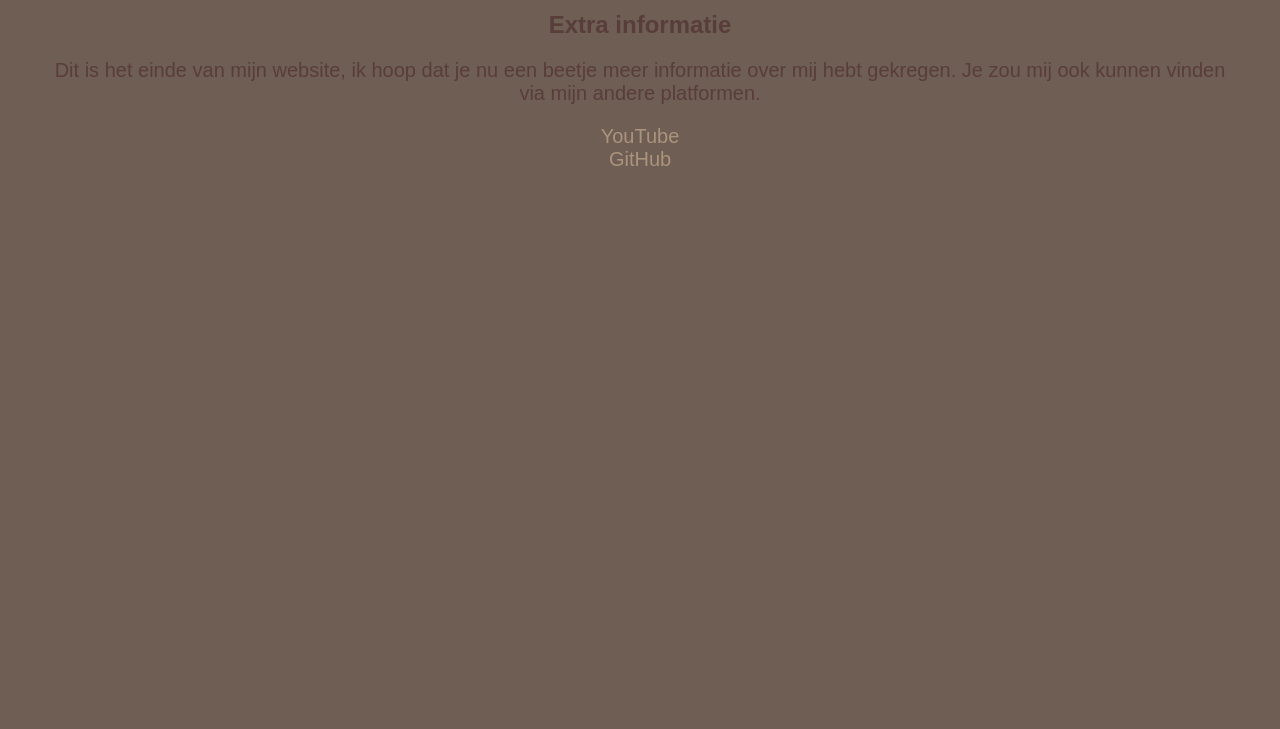
==== commit cee7e02e: "commit" ====
--- a/index.html
+++ b/index.html
@@ -10,6 +10,7 @@
 
 <body class="background">
 
+    <!-- Navigatie -->
     <nav class="navbar">
         <ul>
             <li><a href="#home">Home</a></li>
@@ -18,9 +19,11 @@
             <li><a href="#projecten">Projecten</a></li>
             <li><a href="#tabel">Rooster</a></li>
             <li><a href="#contact">Contact</a></li>
+            <li><a href="#extra">Extra</a></li>
         </ul>
     </nav>
 
+    <!-- Home -->
     <section class="home" id="home">
         <h1 class="title">Home</h1>
         <div class="section1">
@@ -32,9 +35,16 @@
                     Ik ben half Nederlands en half Zwitsers maar ik ben wel gewoon in Nederland geboren.</p>
             </div>
             <img class="foto" src="Schermafbeelding 2026-10-28 150843_1793694068664.png" alt="Logo van de school">
-        </div>
-    </section>
-
+            <div class="video">
+                <iframe width="560" height="315" src="https://www.youtube.com/embed/GnenQcBNE2c?si=ZXyt_xsSc-ItlAJd"
+                    title="YouTube video player" frameborder="0"
+                    allow="accelerometer; autoplay; clipboard-write; encrypted-media; gyroscope; picture-in-picture; web-share"
+                    referrerpolicy="strict-origin-when-cross-origin" allowfullscreen></iframe>
+
+            </div>
+    </section>
+
+    <!-- Interview -->
     <section class="interview" id="interview">
         <div class="interview1">
             <h2 class="intText">Interview met Laith</h2>
@@ -60,6 +70,7 @@
         </div>
     </section>
 
+    <!-- Achtergrondinformatie -->
     <section class="achtergrondinformatie" id="achtergrondinformatie">
         <h2 class="achtTitle">Wat meer informatie over mij</h2>
         <p class="achtInfo">Mijn naam is Cedric Jansen, ik ben 15 jaar oud en een leerling van het Techniek College
@@ -73,12 +84,20 @@
             zodat je ook gewoon rustig en zelfstandig aan de slag kan gaan.</p>
     </section>
 
+    <!-- Projecten -->
     <section class="projecten" id="projecten">
         <h2 class="projectTitle">Mijn Projecten</h2>
-        <p class="projectInfo">Hieronder staan een aantal van mijn projecten die ik heb gemaakt tijdens de opleiding
-            Software Developer.</p>
-    </section>
-
+        <p class="projectInfo">Hieronder komen een aantal van mijn toekomstige projecten die ik tijdens deze opleiding ga maken.</p>
+        <div class="project1-container">
+            <img src="74e6e7e382d0ff5d7773ca9a87e6f6f8817a68a6.jpeg" alt="Placeholder Image" class="project1">
+            <img src="74e6e7e382d0ff5d7773ca9a87e6f6f8817a68a6.jpeg" alt="Placeholder Image" class="project2">
+            <img src="74e6e7e382d0ff5d7773ca9a87e6f6f8817a68a6.jpeg" alt="Placeholder Image" class="project3">
+        </div>
+
+    </section>
+
+
+    <!-- Tabel -->
     <section class="tabel" id="tabel">
         <h2 class="tabelTitle">Mijn rooster</h2>
         <table>
@@ -90,7 +109,6 @@
                     <th>Donderdag</th>
                     <th>Vrijdag</th>
                 </tr>
-
             </thead>
             <tbody>
                 <tr>
@@ -100,7 +118,6 @@
                     <td>Nederlands 9:00 - 10:00</td>
                     <td>Programmeren 10:00 - 12:15</td>
                 </tr>
-                <br>
                 <tr>
                     <td>Studieloopbaan begeleiding 12:45 - 13:45</td>
                     <td>Engels 10:45 - 12:15</td>
@@ -108,7 +125,6 @@
                     <td>Programmeren 10:00 - 12:15</td>
                     <td>Project communicatie 12:45 - 14:45</td>
                 </tr>
-                <br>
                 <tr>
                     <td>Burgerschap 13:45 - 15:15</td>
                     <td>Ontwerpen 12:45 - 14:15</td>
@@ -116,7 +132,6 @@
                     <td>Project 12:45 - 14:45</td>
                     <td>Nederlands 12:45 - 14:45</td>
                 </tr>
-
                 <tr>
                     <td>IT Skills 15:30 - 16:30</td>
                     <td></td>
@@ -126,11 +141,10 @@
                 </tr>
             </tbody>
         </table>
-
-    </section>
-
-
-
+    </section>
+
+
+    <!-- Contact -->
     <section class="contact" id="contact">
         <h2 class="invul">Contactformulier</h2>
 
@@ -178,7 +192,20 @@
             <button type="submit">Verzenden</button>
         </form>
     </section>
-    <h2 class="footer">© 2024 Cedric Jansen</h2>
+
+    <!-- Extra -->
+    <section class="extra" id="extra">
+        <h2 class="extraTitle">Extra informatie</h2>
+        <p>Dit is het einde van mijn website, ik hoop dat je nu een beetje meer informatie over mij hebt gekregen. Je
+            zou mij ook kunnen vinden via mijn andere platformen.</p>
+        <a class="yt" href="https://www.youtube.com/@Cedric.j">YouTube</a>
+        <br>
+        <a class="git" href="https://github.com/CedricJansen11">GitHub</a>
+    </section>
+
+    <!-- Footer -->
+    <footer class="footer">© 2026 Cedric Jansen</footer>
+
 
 </body>
 
--- a/style.css
+++ b/style.css
@@ -1,13 +1,19 @@
+/* 1. CSS Reset & Fonts (Gecorrigeerd) */
 @font-face {
   font-family: 'Raleway-VariableFont';
   src: url('Raleway-VariableFont.wght.ttf');
-  
-  .raleway-Italic-VariableFont_wght {
+}
+
+/* Losgekoppeld van de @font-face zodat CSS niet breekt */
+.raleway-Italic-VariableFont_wght {
   font-family: "Raleway", sans-serif;
   font-optical-sizing: auto;
   font-weight: 900;
   font-style: italic;
 }
+
+* {
+  box-sizing: border-box; /* Zorgt dat paddings de breedte niet verpesten */
 }
 
 html,
@@ -23,7 +29,7 @@
   background-color: #6F5E53;
 }
 
-
+/* 2. Navigatie */
 .navbar ul {
   list-style-type: none;
   margin: 0;
@@ -53,22 +59,24 @@
   background-color: #8A7968;
 }
 
-
+/* 3. Secties algemeen */
 section {
   padding: 80px 40px;
   min-height: 80vh;
   box-sizing: border-box;
   scroll-margin-top: 60px;
+  width: 100%; /* Dwingt elke sectie om 100% breed te zijn */
 }
 
 .section1 {
   display: flex;
-  justify-content: space-between;
+  flex-direction: column;
+  gap: 30px;
   max-width: 1000px;
   margin: 0 auto;
 }
 
-
+/* 4. Teksten & Titels */
 .title {
   color: #C3A995;
   font-size: 50px;
@@ -87,12 +95,46 @@
   line-height: 1.6;
 }
 
+.text-block {
+  flex: 1;
+}
+
+/* 5. Media Home */
 .foto {
-  height: 200px;
-  border-radius: 8px;
-}
-
-
+  width: 250px;      
+  height: 200px;     
+  object-fit: cover; 
+  border-radius: 8px;
+  display: block;
+}
+
+.content-top {
+  display: flex;
+  justify-content: space-between;
+  align-items: center;
+  gap: 40px;
+  width: 100%;
+}
+
+.video-block {
+  text-align: center; 
+  margin-top: 20px;
+}
+
+.video {
+  width: 560px;  
+  height: 315px; 
+  border-radius: 8px;
+  border: none;
+}
+
+.video-label {
+  color: #C3A995;
+  font-size: 20px;
+  margin-top: 10px;
+}
+
+/* 6. Interview */
 .interview1 {
   max-width: 800px;
   margin: 0 auto;
@@ -106,7 +148,7 @@
   margin-bottom: 30px;
 }
 
-
+/* 7. Achtergrond */
 .achtTitle {
   font-size: 24px;
   color: #AB947E;
@@ -119,7 +161,7 @@
   text-align: center;
 }
 
-
+/* 8. Projecten (GEFIXD & GEOPTIMALISEERD) */
 .projectTitle {
   font-size: 24px;
   color: #593D3B;
@@ -132,24 +174,45 @@
   text-align: center;
 }
 
+.project1-container {
+  display: flex;
+  justify-content: center; /* Dit centreert de rij exact in het midden */
+  align-items: center;
+  gap: 20px;
+  margin: 30px auto;
+  width: 100%;             /* Gebruikt de volledige breedte van de pagina */
+}
+
+.project1, .project2, .project3 {
+  width: 300px;      
+  height: 200px;     
+  border-radius: 8px;
+  object-fit: cover;
+  display: block; /* Voorkomt inline-gedrag */
+}
+
+/* 9. Tabel */
 .tabelTitle {
   font-size: 24px;
   color: #593D3B;
   text-align: center;
 }
 
-table,
+table {
+  border-collapse: collapse;
+  margin: 0 auto;
+}
+
 th,
 td {
   border: 1px solid rgb(0, 0, 0);
-  border-collapse: collapse;
   padding: 20px;
-  margin: 0 auto;
   background-color: #AB947E;
-  justify-content: center;
-  color: #593D3B;
-}
-
+  color: #593D3B;
+  text-align: center;
+}
+
+/* 10. Contact & Footer */
 .invul {
   font-size: 24px;
   color: #593D3B;
@@ -164,4 +227,33 @@
   border-radius: 8px;
   margin: 0 auto;
   max-width: 400px;
-}+}
+
+.footer {
+  background-color: #AB947E;
+  color: #593D3B;
+  text-align: center;
+  padding: 20px;
+  position: sticky;
+  bottom: 0;
+  width: 100%;
+}
+
+.extraTitle {
+  font-size: 24px;
+  color: #593D3B;
+  text-align: center;
+}
+
+.extra {
+  font-size: 20px;
+  color: #593D3B;
+  text-align: center;
+  padding: 40px;
+}
+
+.yt, .git {
+  font-size: 20px;
+  color: #AB947E;
+  text-decoration: none;
+}
